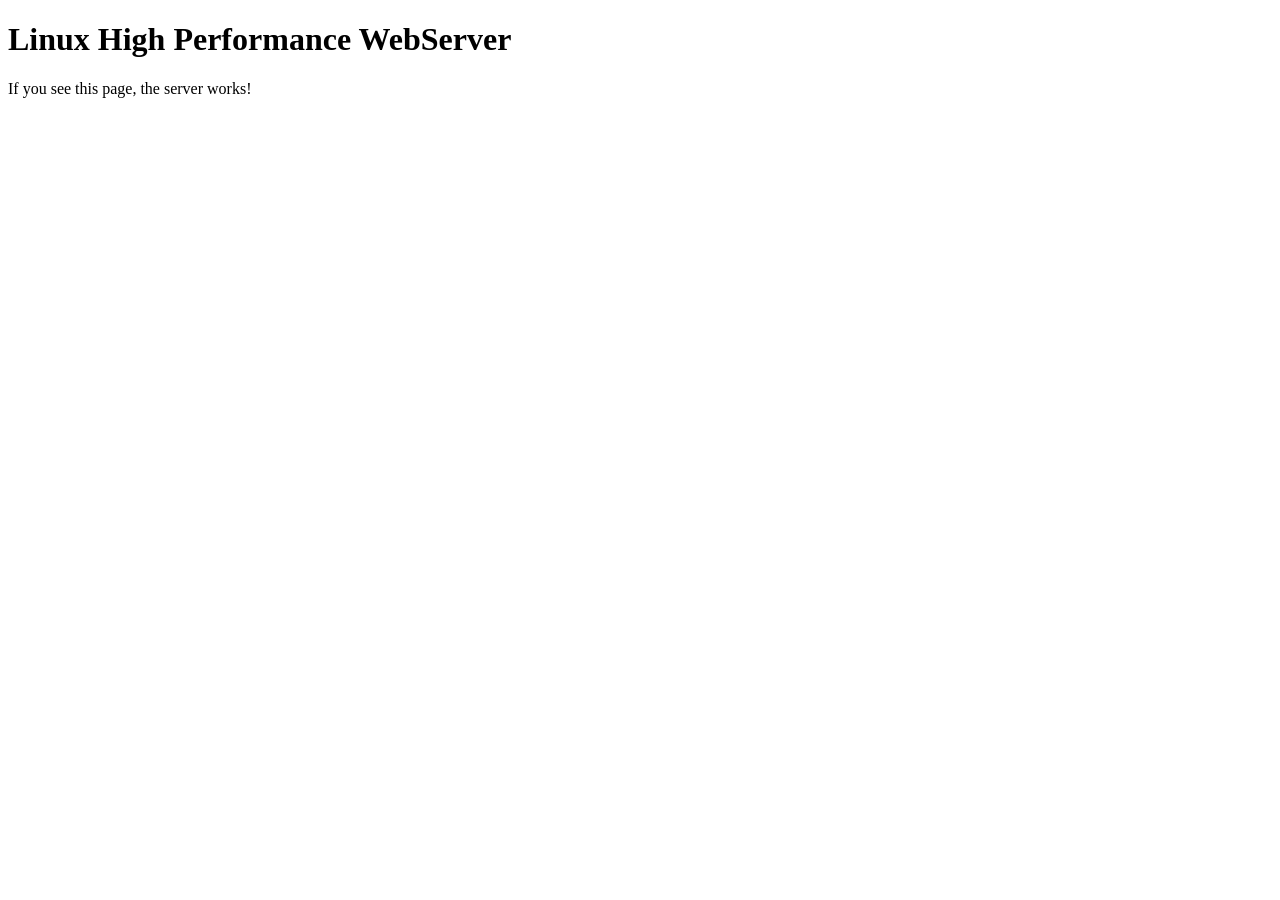
==== www/index.html @ 959014ed "Web服务器初步实现socket + epoll ET + Reactor模型 + threadpool + 简单log日志打印" ====
<!DOCTYPE html>
<html>
<head>
<meta charset="utf-8">
<title>Linux WebServer</title>
</head>

<body>

<h1>Linux High Performance WebServer</h1>

<p>If you see this page, the server works!</p>

</body>
</html>
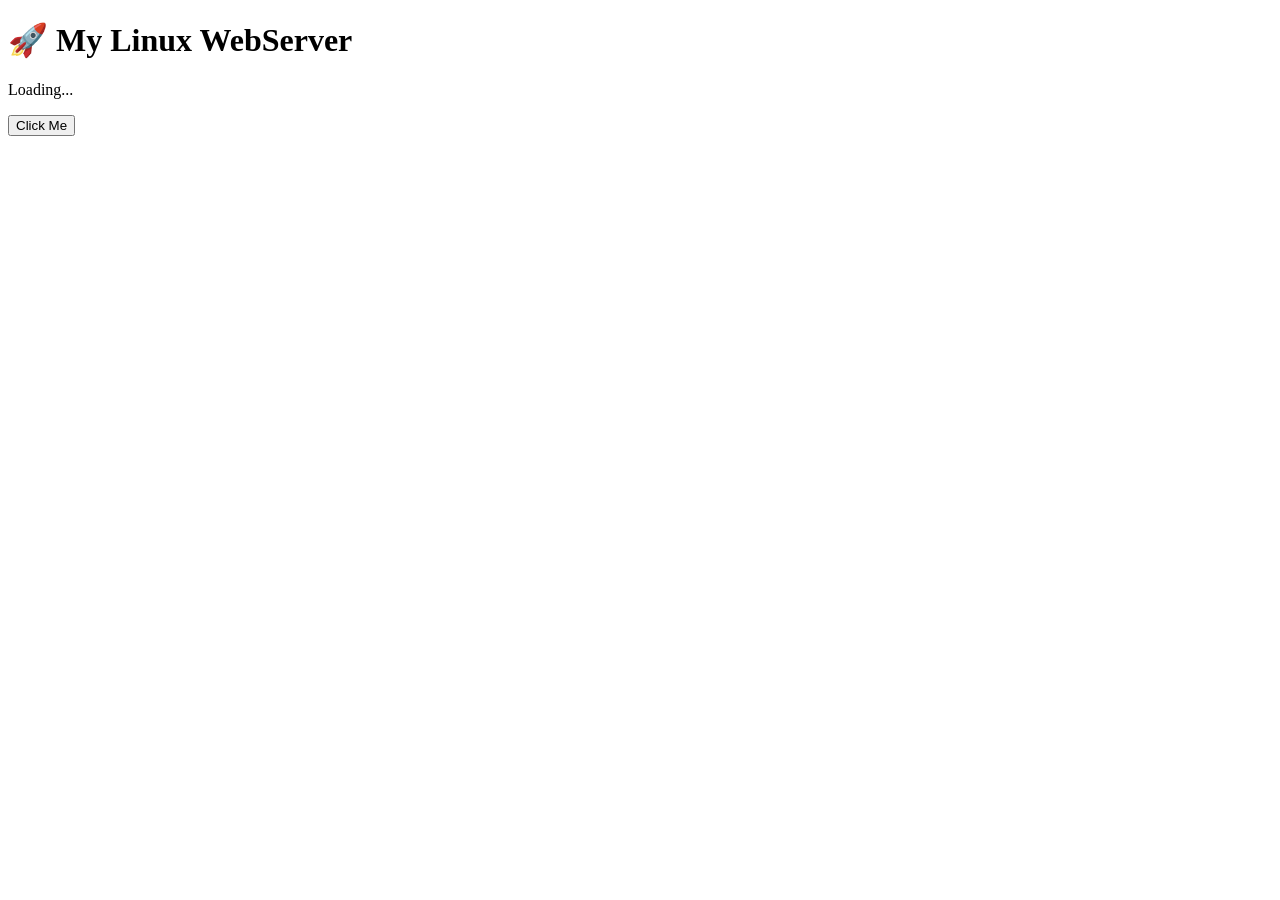
==== commit 073d237a: "sendfile发送、keep-alive机制、定时、Reactor完善" ====
--- a/www/index.html
+++ b/www/index.html
@@ -2,14 +2,19 @@
 <html>
 <head>
 <meta charset="utf-8">
-<title>Linux WebServer</title>
+<title>My WebServer</title>
+<link rel="stylesheet" href="/style.css">
 </head>
 
 <body>
 
-<h1>Linux High Performance WebServer</h1>
+<h1>🚀 My Linux WebServer</h1>
 
-<p>If you see this page, the server works!</p>
+<p id="msg">Loading...</p>
+
+<button onclick="load()">Click Me</button>
+
+<script src="/script.js"></script>
 
 </body>
 </html>
